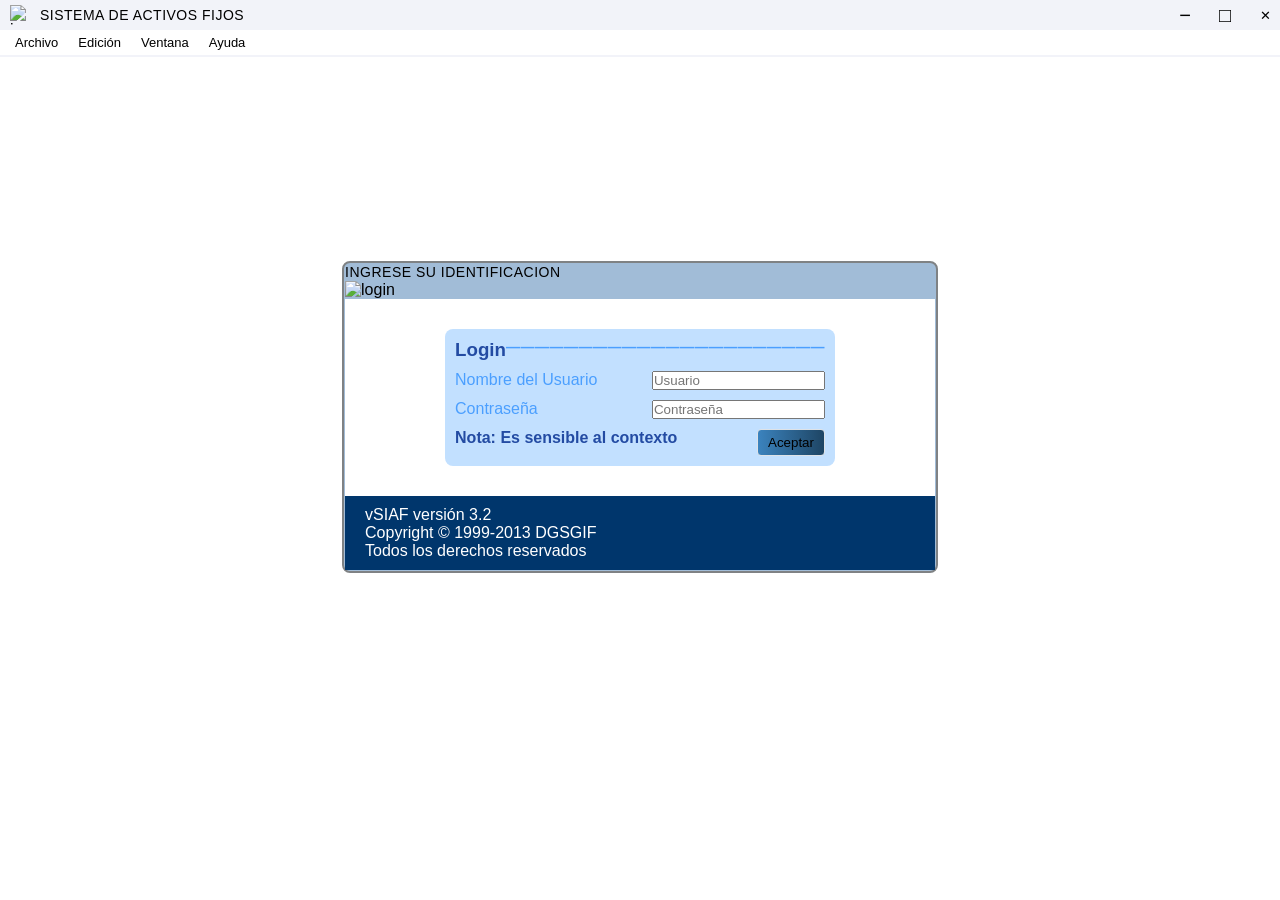
==== pages/gfpictprevue/index.html @ 3a1e7623 "Inicialización: Proyecto completo con endpoints actualizados del nuevo API" ====
<!DOCTYPE html>
<html lang="es">
<head>
    <meta charset="UTF-8">
    <meta name="viewport" content="width=device-width, initial-scale=1.0">
    <title>VS.I.A.F-GFPICTPREVUE</title>
    <link rel="stylesheet" href="../../css/styles_main/header.css">
    <link rel="stylesheet" href="../../css/styles_main/gfpictprevue.css">
</head>
<body>
    <header>
        <div class="header-container">
            <div class="header-left">
                <img src="../../assets/img/icono.png" alt="icono">
                <h1>SISTEMA DE ACTIVOS FIJOS-GFPICTPREVUE</h1>
            </div>

            <div class="header-right">
                <button id="minimize">−</button>
                <button id="maximize">□</button>
                <button id="close">✕</button>
            </div>
        </div>

        <nav class="menu-bar">
            <details class="menu-item">
                <summary>Archivo</summary>
                <div class="dropdown-fox">
                    <div class="opcion deshabilitada">
                        <span>Cerrar</span>
                        <span class="atajo">Ctrl+F4</span>
                    </div>
                    <hr>
                    <div class="opcion deshabilitada">
                        <span>Guardar</span>
                        <span class="atajo">Ctrl+S</span>
                    </div>
                    <div class="opcion deshabilitada">
                        <span>Guardar como...</span>
                    </div>
                    <div class="opcion deshabilitada">
                        <span>Guardar como HTML...</span>
                    </div>
                    <div class="opcion deshabilitada">
                        <span>Revertir</span>
                    </div>
                    <div class="opcion deshabilitada">
                        <span>Configurar página...</span>
                    </div>
                    <div class="opcion deshabilitada">
                        <span>Vista preliminar</span>
                    </div>
                    <div class="opcion deshabilitada">
                        <span>Imprimir...</span>
                        <span class="atajo">Ctrl+P</span>
                    </div>
                    <div class="opcion deshabilitada">
                        <span>Enviar...</span>
                    </div>
                </div>
            </details>

            <details class="menu-item">
                <summary>Edición</summary>
                <div class="dropdown-fox">
                    <div class="opcion deshabilitada">
                        <span>Deshacer</span>
                        <span class="atajo">Ctrl+Z</span>
                    </div>
                    <div class="opcion deshabilitada">
                        <span>Rehacer</span>
                        <span class="atajo">Ctrl+R</span>
                    </div>
                    <div class="opcion deshabilitada">
                        <span>Cortar</span>
                        <span class="atajo">Ctrl+X</span>
                    </div>
                    <div class="opcion deshabilitada">
                        <span>Copiar</span>
                        <span class="atajo">Ctrl+C</span>
                    </div>
                    <div class="opcion">
                        <span>Pegar</span>
                        <span class="atajo">Ctrl+V</span>
                    </div>
                    <div class="opcion deshabilitada">
                        <span>Pegar especial...</span>
                    </div>
                    <div class="opcion deshabilitada">
                        <span>Borrar</span>
                    </div>
                    <div class="opcion">
                        <span>Seleccionar todo</span>
                        <span class="atajo">Ctrl+A</span>
                    </div>
                    <div class="opcion deshabilitada">
                        <span>Buscar</span>
                        <span class="atajo">Ctrl+F</span>
                    </div>
                    <div class="opcion deshabilitada">
                        <span>Reemplazar</span>
                        <span class="atajo">Ctrl+L</span>
                    </div>
                    <div class="opcion deshabilitada">
                        <span>Insertar objeto...</span>
                    </div>
                    <div class="opcion deshabilitada">
                        <span>Objeto...</span>
                    </div>
                    <div class="opcion deshabilitada">
                        <span>Vínculos...</span>
                    </div>
                    <div class="opcion deshabilitada">
                        <span>Propiedades...</span>
                    </div>
                </div>
            </details>

            <details class="menu-item">
                <summary>Ventana</summary>
                <div class="dropdown-fox">
                    <div class="opcion">
                        <span>Cascada</span>
                    </div>
                    <div class="opcion">
                        <span>Organizar todo</span>
                    </div>
                    <div class="opcion">
                        <span>Ocultar</span>
                    </div>
                    <div class="opcion deshabilitada">
                        <span>Borrar</span>
                    </div>
                    <div class="opcion">
                        <span>Recorrer</span>
                        <span class="atajo">Ctrl+F1</span>
                    </div>
                    <hr>
                    <div class="opcion">
                        <span>1 SISTEMA DE ACTIVOS FIJOS</span>
                    </div>
                    <div class="opcion">
                        <span>2 NGRESE SU IDENTIFICACION</span>
                    </div>
                </div>
            </details>

            <details class="menu-item">
                <summary>Ayuda</summary>
                <div class="dropdown-fox">
                    <div class="opcion deshabilitada">
                        <span>Ayuda de Microsoft Visual FoxPro</span>
                        <span class="atajo">F1</span>
                    </div>
                    <div class="opcion deshabilitada">
                        <span>Busqueda en MSDN</span>
                    </div>
                    <hr>
                    <div class="opcion deshabilitada">
                        <span>Soporte técnico</span>
                    </div>
                    <div class="opcion deshabilitada">
                        <span>Visual FoxPro en el Web</span>
                    </div>
                    <hr>
                    <div class="opcion deshabilitada">
                        <span>Acerca de Microsoft Visual FoxPro</span>
                    </div>
                </div>
            </details>   
        </nav>
    </header>
    <hr style="border: none; height: 2px; background-color: #f2f3f9;">
    <main>
         <div class="container">
            <div class="min-economia">
                <img src="../../assets/img/gfpictprevue.png" alt="Ministerio de Economía">
                <h3>SISTEMA DE INFORMACIÓN DE ACTIVOS FIJOS</h3>
                <div class="subtitle">
                    <p><strong>Desarrollado </strong></p>
                    <div class="info">
                        <p>Direccion General de Sistemas (DGSGIF)</p>
                        <p>Unidad de Administracion y Seguridad de Sistemas</p>
                    </div>
                </div>
                <div class="subtitle">
                    <p><strong>Revisado </strong></p>
                    <p style="color: #ffffff;">pii</p>
                    <div class="info">
                        <p>Direccion General de Contabilidad Fiscal</p>
                        <p>Unidad de Contabilidad y Cuentas Fiscales</p>
                    </div>
                </div>
                <div class="footer-info">
                    <p><strong>vSIAF vercion 3.2</strong></p>
                    <p><strong>Copyright © 1999-2012 DG SGIF</strong></p>
                    <p><strong>Todo derecho Reservado</strong></p>
                </div>
            </div>
         </div>
    </main>
    <footer>
        <div class="footer-content">
            <div class="rol" style="display: flex; align-items: center;">
                <p>👨‍💼</p>
                <p id="role"></p>
            </div>
            <div class="road" style="display: flex; align-items: center;">
                <p>📅</p>
                <p id="road"></p>
            </div>
            <div class="connect">
                <p>🔄</p>
                <p id="connect"></p>
            </div>
        </div>
    </footer>

    <script src="../../js/config.js"></script>
    <script>
        const user = getDataUser();
        document.getElementById('role').textContent = user.rol;
        document.getElementById('road').textContent = getRoad();

        document.addEventListener('DOMContentLoaded', () => {
            // 5000 milisegundos = 5 segundos
            const tiempoEspera = 5000; 

            console.log("Iniciando carga del sistema... Espere 5 segundos.");

            setTimeout(() => {
                navegarA("../../" + road.GFPICTPREVUEtoLeading);
            }, tiempoEspera);
        });
    </script>
</body>
</html>
---- css/styles_main/header.css ----
* {
    margin: 0;
    padding: 0;
    box-sizing: border-box;
}

header {
    align-items: center;
    background-color: #f2f3f9;
}

.header-container {
    display: flex;
    justify-content: space-between;
}

header h1 {
    font-size: 14px;
    font-weight: 300;
    letter-spacing: 0.5px;
    line-height: 1.2;
}

.header-left {
    display: flex;
    align-items: center;
    gap: 10px;
    font-family: 'Arial', 'Helvetica', sans-serif;
    height: 30px;
    padding: 10px;
}

.header-left img {
    width: 20px;
    height: 20px;
}

.header-right {
    display: flex;
    gap: 10px;
}

#minimize, #maximize {
    font-size: 20px;
}

#minimize, #maximize, #close {
    width: 30px;
    height: 30px;
    background-color: #f2f3f9;
    border: none;
    cursor: pointer;
}

.menu-bar {
    display: flex;
    background-color: #ffffff;
    border-bottom: px solid #f2f3f9;
    padding: 1px 5px;
    position: relative;
}

.menu-item {
    position: relative;
}

.menu-item summary {
    list-style: none;
    background-color: transparent;
    border: none;
    cursor: default;
    padding: 4px 10px;
    font-size: 13px;
    font-family: 'Tahoma', 'Arial', sans-serif;
    color: #000;
    outline: none;
    user-select: none;
}

.menu-item summary::-webkit-details-marker {
    display: none;
}

.menu-item summary:hover,
.menu-item[open] summary {
    background-color: #e5e5e59d;
    color: #000000;
}

.dropdown-fox {
    position: absolute;
    top: 100%;
    left: 0;
    background-color: #f0f0f0;
    min-width: 220px;
    z-index: 1000;
    padding: 2px;

    border-top: 1px solid #ffffff;
    border-left: 1px solid #ffffff;
    border-right: 2px solid #808080;
    border-bottom: 2px solid #808080;
    
    box-shadow: 4px 4px 0px rgba(0, 0, 0, 0.2);
}

.opcion {
    display: flex;
    justify-content: space-between;
    align-items: center;
    padding: 4px 15px 4px 25px;
    color: #000;
    font-size: 12px;
    cursor: default;
}

.opcion:hover {
    background-color: #057cfc;
    color: #ffffff;
}

.atajo {
    margin-left: 30px;
    font-weight: normal;
    color: inherit;
}

.deshabilitada {
    color: #808080;
}

.deshabilitada:hover {
    background-color: #057cfc;
    color: #808080;
}

footer {
    background-color: #f0f0f0;
    position: fixed;
    display: flex;
    justify-content: end;
    right: 0;
    bottom: 0;
    width: 100%;
    border: 2px solid #808080;
} 

.footer-content {
    display: flex;
}

.rol, .road, .connect {
    border-left: 2px solid #808080;
    padding: 5px;
}
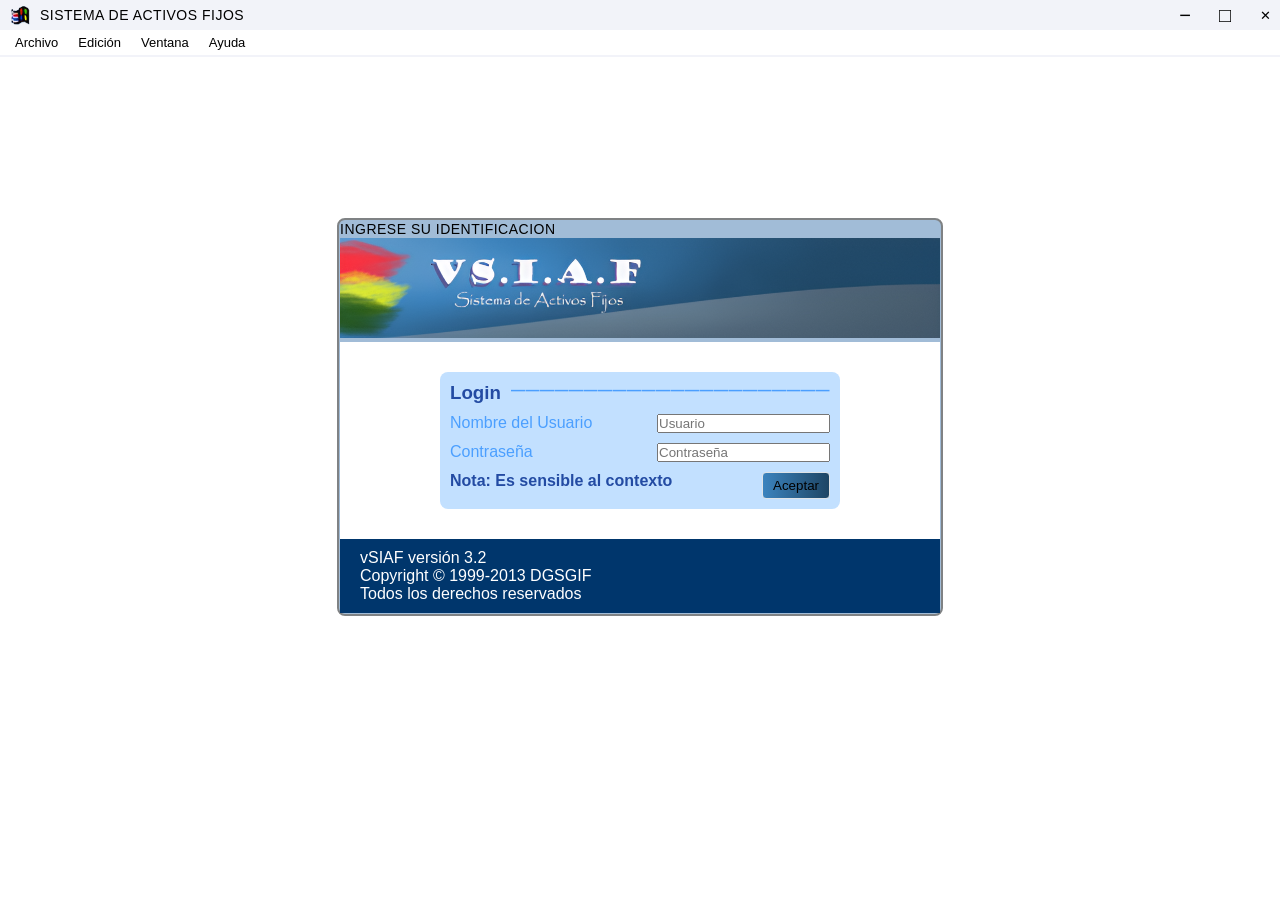
==== commit abd930a8: "Add files via upload" ====
--- a/pages/gfpictprevue/index.html
+++ b/pages/gfpictprevue/index.html
@@ -1,237 +1,237 @@
-<!DOCTYPE html>
-<html lang="es">
-<head>
-    <meta charset="UTF-8">
-    <meta name="viewport" content="width=device-width, initial-scale=1.0">
-    <title>VS.I.A.F-GFPICTPREVUE</title>
-    <link rel="stylesheet" href="../../css/styles_main/header.css">
-    <link rel="stylesheet" href="../../css/styles_main/gfpictprevue.css">
-</head>
-<body>
-    <header>
-        <div class="header-container">
-            <div class="header-left">
-                <img src="../../assets/img/icono.png" alt="icono">
-                <h1>SISTEMA DE ACTIVOS FIJOS-GFPICTPREVUE</h1>
-            </div>
-
-            <div class="header-right">
-                <button id="minimize">−</button>
-                <button id="maximize">□</button>
-                <button id="close">✕</button>
-            </div>
-        </div>
-
-        <nav class="menu-bar">
-            <details class="menu-item">
-                <summary>Archivo</summary>
-                <div class="dropdown-fox">
-                    <div class="opcion deshabilitada">
-                        <span>Cerrar</span>
-                        <span class="atajo">Ctrl+F4</span>
-                    </div>
-                    <hr>
-                    <div class="opcion deshabilitada">
-                        <span>Guardar</span>
-                        <span class="atajo">Ctrl+S</span>
-                    </div>
-                    <div class="opcion deshabilitada">
-                        <span>Guardar como...</span>
-                    </div>
-                    <div class="opcion deshabilitada">
-                        <span>Guardar como HTML...</span>
-                    </div>
-                    <div class="opcion deshabilitada">
-                        <span>Revertir</span>
-                    </div>
-                    <div class="opcion deshabilitada">
-                        <span>Configurar página...</span>
-                    </div>
-                    <div class="opcion deshabilitada">
-                        <span>Vista preliminar</span>
-                    </div>
-                    <div class="opcion deshabilitada">
-                        <span>Imprimir...</span>
-                        <span class="atajo">Ctrl+P</span>
-                    </div>
-                    <div class="opcion deshabilitada">
-                        <span>Enviar...</span>
-                    </div>
-                </div>
-            </details>
-
-            <details class="menu-item">
-                <summary>Edición</summary>
-                <div class="dropdown-fox">
-                    <div class="opcion deshabilitada">
-                        <span>Deshacer</span>
-                        <span class="atajo">Ctrl+Z</span>
-                    </div>
-                    <div class="opcion deshabilitada">
-                        <span>Rehacer</span>
-                        <span class="atajo">Ctrl+R</span>
-                    </div>
-                    <div class="opcion deshabilitada">
-                        <span>Cortar</span>
-                        <span class="atajo">Ctrl+X</span>
-                    </div>
-                    <div class="opcion deshabilitada">
-                        <span>Copiar</span>
-                        <span class="atajo">Ctrl+C</span>
-                    </div>
-                    <div class="opcion">
-                        <span>Pegar</span>
-                        <span class="atajo">Ctrl+V</span>
-                    </div>
-                    <div class="opcion deshabilitada">
-                        <span>Pegar especial...</span>
-                    </div>
-                    <div class="opcion deshabilitada">
-                        <span>Borrar</span>
-                    </div>
-                    <div class="opcion">
-                        <span>Seleccionar todo</span>
-                        <span class="atajo">Ctrl+A</span>
-                    </div>
-                    <div class="opcion deshabilitada">
-                        <span>Buscar</span>
-                        <span class="atajo">Ctrl+F</span>
-                    </div>
-                    <div class="opcion deshabilitada">
-                        <span>Reemplazar</span>
-                        <span class="atajo">Ctrl+L</span>
-                    </div>
-                    <div class="opcion deshabilitada">
-                        <span>Insertar objeto...</span>
-                    </div>
-                    <div class="opcion deshabilitada">
-                        <span>Objeto...</span>
-                    </div>
-                    <div class="opcion deshabilitada">
-                        <span>Vínculos...</span>
-                    </div>
-                    <div class="opcion deshabilitada">
-                        <span>Propiedades...</span>
-                    </div>
-                </div>
-            </details>
-
-            <details class="menu-item">
-                <summary>Ventana</summary>
-                <div class="dropdown-fox">
-                    <div class="opcion">
-                        <span>Cascada</span>
-                    </div>
-                    <div class="opcion">
-                        <span>Organizar todo</span>
-                    </div>
-                    <div class="opcion">
-                        <span>Ocultar</span>
-                    </div>
-                    <div class="opcion deshabilitada">
-                        <span>Borrar</span>
-                    </div>
-                    <div class="opcion">
-                        <span>Recorrer</span>
-                        <span class="atajo">Ctrl+F1</span>
-                    </div>
-                    <hr>
-                    <div class="opcion">
-                        <span>1 SISTEMA DE ACTIVOS FIJOS</span>
-                    </div>
-                    <div class="opcion">
-                        <span>2 NGRESE SU IDENTIFICACION</span>
-                    </div>
-                </div>
-            </details>
-
-            <details class="menu-item">
-                <summary>Ayuda</summary>
-                <div class="dropdown-fox">
-                    <div class="opcion deshabilitada">
-                        <span>Ayuda de Microsoft Visual FoxPro</span>
-                        <span class="atajo">F1</span>
-                    </div>
-                    <div class="opcion deshabilitada">
-                        <span>Busqueda en MSDN</span>
-                    </div>
-                    <hr>
-                    <div class="opcion deshabilitada">
-                        <span>Soporte técnico</span>
-                    </div>
-                    <div class="opcion deshabilitada">
-                        <span>Visual FoxPro en el Web</span>
-                    </div>
-                    <hr>
-                    <div class="opcion deshabilitada">
-                        <span>Acerca de Microsoft Visual FoxPro</span>
-                    </div>
-                </div>
-            </details>   
-        </nav>
-    </header>
-    <hr style="border: none; height: 2px; background-color: #f2f3f9;">
-    <main>
-         <div class="container">
-            <div class="min-economia">
-                <img src="../../assets/img/gfpictprevue.png" alt="Ministerio de Economía">
-                <h3>SISTEMA DE INFORMACIÓN DE ACTIVOS FIJOS</h3>
-                <div class="subtitle">
-                    <p><strong>Desarrollado </strong></p>
-                    <div class="info">
-                        <p>Direccion General de Sistemas (DGSGIF)</p>
-                        <p>Unidad de Administracion y Seguridad de Sistemas</p>
-                    </div>
-                </div>
-                <div class="subtitle">
-                    <p><strong>Revisado </strong></p>
-                    <p style="color: #ffffff;">pii</p>
-                    <div class="info">
-                        <p>Direccion General de Contabilidad Fiscal</p>
-                        <p>Unidad de Contabilidad y Cuentas Fiscales</p>
-                    </div>
-                </div>
-                <div class="footer-info">
-                    <p><strong>vSIAF vercion 3.2</strong></p>
-                    <p><strong>Copyright © 1999-2012 DG SGIF</strong></p>
-                    <p><strong>Todo derecho Reservado</strong></p>
-                </div>
-            </div>
-         </div>
-    </main>
-    <footer>
-        <div class="footer-content">
-            <div class="rol" style="display: flex; align-items: center;">
-                <p>👨‍💼</p>
-                <p id="role"></p>
-            </div>
-            <div class="road" style="display: flex; align-items: center;">
-                <p>📅</p>
-                <p id="road"></p>
-            </div>
-            <div class="connect">
-                <p>🔄</p>
-                <p id="connect"></p>
-            </div>
-        </div>
-    </footer>
-
-    <script src="../../js/config.js"></script>
-    <script>
-        const user = getDataUser();
-        document.getElementById('role').textContent = user.rol;
-        document.getElementById('road').textContent = getRoad();
-
-        document.addEventListener('DOMContentLoaded', () => {
-            // 5000 milisegundos = 5 segundos
-            const tiempoEspera = 5000; 
-
-            console.log("Iniciando carga del sistema... Espere 5 segundos.");
-
-            setTimeout(() => {
-                navegarA("../../" + road.GFPICTPREVUEtoLeading);
-            }, tiempoEspera);
-        });
-    </script>
-</body>
-</html>
+<!DOCTYPE html>
+<html lang="es">
+<head>
+    <meta charset="UTF-8">
+    <meta name="viewport" content="width=device-width, initial-scale=1.0">
+    <title>VS.I.A.F-GFPICTPREVUE</title>
+    <link rel="stylesheet" href="../../css/styles_main/header.css">
+    <link rel="stylesheet" href="../../css/styles_main/gfpictprevue.css">
+</head>
+<body>
+    <header>
+        <div class="header-container">
+            <div class="header-left">
+                <img src="../../assets/img/icono.png" alt="icono">
+                <h1>SISTEMA DE ACTIVOS FIJOS-GFPICTPREVUE</h1>
+            </div>
+
+            <div class="header-right">
+                <button id="minimize">−</button>
+                <button id="maximize">□</button>
+                <button id="close">✕</button>
+            </div>
+        </div>
+
+        <nav class="menu-bar">
+            <details class="menu-item">
+                <summary>Archivo</summary>
+                <div class="dropdown-fox">
+                    <div class="opcion deshabilitada">
+                        <span>Cerrar</span>
+                        <span class="atajo">Ctrl+F4</span>
+                    </div>
+                    <hr>
+                    <div class="opcion deshabilitada">
+                        <span>Guardar</span>
+                        <span class="atajo">Ctrl+S</span>
+                    </div>
+                    <div class="opcion deshabilitada">
+                        <span>Guardar como...</span>
+                    </div>
+                    <div class="opcion deshabilitada">
+                        <span>Guardar como HTML...</span>
+                    </div>
+                    <div class="opcion deshabilitada">
+                        <span>Revertir</span>
+                    </div>
+                    <div class="opcion deshabilitada">
+                        <span>Configurar página...</span>
+                    </div>
+                    <div class="opcion deshabilitada">
+                        <span>Vista preliminar</span>
+                    </div>
+                    <div class="opcion deshabilitada">
+                        <span>Imprimir...</span>
+                        <span class="atajo">Ctrl+P</span>
+                    </div>
+                    <div class="opcion deshabilitada">
+                        <span>Enviar...</span>
+                    </div>
+                </div>
+            </details>
+
+            <details class="menu-item">
+                <summary>Edición</summary>
+                <div class="dropdown-fox">
+                    <div class="opcion deshabilitada">
+                        <span>Deshacer</span>
+                        <span class="atajo">Ctrl+Z</span>
+                    </div>
+                    <div class="opcion deshabilitada">
+                        <span>Rehacer</span>
+                        <span class="atajo">Ctrl+R</span>
+                    </div>
+                    <div class="opcion deshabilitada">
+                        <span>Cortar</span>
+                        <span class="atajo">Ctrl+X</span>
+                    </div>
+                    <div class="opcion deshabilitada">
+                        <span>Copiar</span>
+                        <span class="atajo">Ctrl+C</span>
+                    </div>
+                    <div class="opcion">
+                        <span>Pegar</span>
+                        <span class="atajo">Ctrl+V</span>
+                    </div>
+                    <div class="opcion deshabilitada">
+                        <span>Pegar especial...</span>
+                    </div>
+                    <div class="opcion deshabilitada">
+                        <span>Borrar</span>
+                    </div>
+                    <div class="opcion">
+                        <span>Seleccionar todo</span>
+                        <span class="atajo">Ctrl+A</span>
+                    </div>
+                    <div class="opcion deshabilitada">
+                        <span>Buscar</span>
+                        <span class="atajo">Ctrl+F</span>
+                    </div>
+                    <div class="opcion deshabilitada">
+                        <span>Reemplazar</span>
+                        <span class="atajo">Ctrl+L</span>
+                    </div>
+                    <div class="opcion deshabilitada">
+                        <span>Insertar objeto...</span>
+                    </div>
+                    <div class="opcion deshabilitada">
+                        <span>Objeto...</span>
+                    </div>
+                    <div class="opcion deshabilitada">
+                        <span>Vínculos...</span>
+                    </div>
+                    <div class="opcion deshabilitada">
+                        <span>Propiedades...</span>
+                    </div>
+                </div>
+            </details>
+
+            <details class="menu-item">
+                <summary>Ventana</summary>
+                <div class="dropdown-fox">
+                    <div class="opcion">
+                        <span>Cascada</span>
+                    </div>
+                    <div class="opcion">
+                        <span>Organizar todo</span>
+                    </div>
+                    <div class="opcion">
+                        <span>Ocultar</span>
+                    </div>
+                    <div class="opcion deshabilitada">
+                        <span>Borrar</span>
+                    </div>
+                    <div class="opcion">
+                        <span>Recorrer</span>
+                        <span class="atajo">Ctrl+F1</span>
+                    </div>
+                    <hr>
+                    <div class="opcion">
+                        <span>1 SISTEMA DE ACTIVOS FIJOS</span>
+                    </div>
+                    <div class="opcion">
+                        <span>2 NGRESE SU IDENTIFICACION</span>
+                    </div>
+                </div>
+            </details>
+
+            <details class="menu-item">
+                <summary>Ayuda</summary>
+                <div class="dropdown-fox">
+                    <div class="opcion deshabilitada">
+                        <span>Ayuda de Microsoft Visual FoxPro</span>
+                        <span class="atajo">F1</span>
+                    </div>
+                    <div class="opcion deshabilitada">
+                        <span>Busqueda en MSDN</span>
+                    </div>
+                    <hr>
+                    <div class="opcion deshabilitada">
+                        <span>Soporte técnico</span>
+                    </div>
+                    <div class="opcion deshabilitada">
+                        <span>Visual FoxPro en el Web</span>
+                    </div>
+                    <hr>
+                    <div class="opcion deshabilitada">
+                        <span>Acerca de Microsoft Visual FoxPro</span>
+                    </div>
+                </div>
+            </details>   
+        </nav>
+    </header>
+    <hr style="border: none; height: 2px; background-color: #f2f3f9;">
+    <main>
+         <div class="container">
+            <div class="min-economia">
+                <img src="../../assets/img/gfpictprevue.png" alt="Ministerio de Economía">
+                <h3>SISTEMA DE INFORMACIÓN DE ACTIVOS FIJOS</h3>
+                <div class="subtitle">
+                    <p><strong>Desarrollado </strong></p>
+                    <div class="info">
+                        <p>Direccion General de Sistemas (DGSGIF)</p>
+                        <p>Unidad de Administracion y Seguridad de Sistemas</p>
+                    </div>
+                </div>
+                <div class="subtitle">
+                    <p><strong>Revisado </strong></p>
+                    <p style="color: #ffffff;">pii</p>
+                    <div class="info">
+                        <p>Direccion General de Contabilidad Fiscal</p>
+                        <p>Unidad de Contabilidad y Cuentas Fiscales</p>
+                    </div>
+                </div>
+                <div class="footer-info">
+                    <p><strong>vSIAF vercion 3.2</strong></p>
+                    <p><strong>Copyright © 1999-2012 DG SGIF</strong></p>
+                    <p><strong>Todo derecho Reservado</strong></p>
+                </div>
+            </div>
+         </div>
+    </main>
+    <footer>
+        <div class="footer-content">
+            <div class="rol" style="display: flex; align-items: center;">
+                <p>👨‍💼</p>
+                <p id="role"></p>
+            </div>
+            <div class="road" style="display: flex; align-items: center;">
+                <p>📅</p>
+                <p id="road"></p>
+            </div>
+            <div class="connect">
+                <p>🔄</p>
+                <p id="connect"></p>
+            </div>
+        </div>
+    </footer>
+
+    <script src="../../js/config.js"></script>
+    <script>
+        const user = getDataUser();
+        document.getElementById('role').textContent = user.rol;
+        document.getElementById('road').textContent = getRoad();
+
+        document.addEventListener('DOMContentLoaded', () => {
+            // 5000 milisegundos = 5 segundos
+            const tiempoEspera = 5000; 
+
+            console.log("Iniciando carga del sistema... Espere 5 segundos.");
+
+            setTimeout(() => {
+                navegarA("../../" + road.GFPICTPREVUEtoLeading);
+            }, tiempoEspera);
+        });
+    </script>
+</body>
+</html>
--- a/css/styles_main/header.css
+++ b/css/styles_main/header.css
@@ -1,157 +1,157 @@
-* {
-    margin: 0;
-    padding: 0;
-    box-sizing: border-box;
-}
-
-header {
-    align-items: center;
-    background-color: #f2f3f9;
-}
-
-.header-container {
-    display: flex;
-    justify-content: space-between;
-}
-
-header h1 {
-    font-size: 14px;
-    font-weight: 300;
-    letter-spacing: 0.5px;
-    line-height: 1.2;
-}
-
-.header-left {
-    display: flex;
-    align-items: center;
-    gap: 10px;
-    font-family: 'Arial', 'Helvetica', sans-serif;
-    height: 30px;
-    padding: 10px;
-}
-
-.header-left img {
-    width: 20px;
-    height: 20px;
-}
-
-.header-right {
-    display: flex;
-    gap: 10px;
-}
-
-#minimize, #maximize {
-    font-size: 20px;
-}
-
-#minimize, #maximize, #close {
-    width: 30px;
-    height: 30px;
-    background-color: #f2f3f9;
-    border: none;
-    cursor: pointer;
-}
-
-.menu-bar {
-    display: flex;
-    background-color: #ffffff;
-    border-bottom: px solid #f2f3f9;
-    padding: 1px 5px;
-    position: relative;
-}
-
-.menu-item {
-    position: relative;
-}
-
-.menu-item summary {
-    list-style: none;
-    background-color: transparent;
-    border: none;
-    cursor: default;
-    padding: 4px 10px;
-    font-size: 13px;
-    font-family: 'Tahoma', 'Arial', sans-serif;
-    color: #000;
-    outline: none;
-    user-select: none;
-}
-
-.menu-item summary::-webkit-details-marker {
-    display: none;
-}
-
-.menu-item summary:hover,
-.menu-item[open] summary {
-    background-color: #e5e5e59d;
-    color: #000000;
-}
-
-.dropdown-fox {
-    position: absolute;
-    top: 100%;
-    left: 0;
-    background-color: #f0f0f0;
-    min-width: 220px;
-    z-index: 1000;
-    padding: 2px;
-
-    border-top: 1px solid #ffffff;
-    border-left: 1px solid #ffffff;
-    border-right: 2px solid #808080;
-    border-bottom: 2px solid #808080;
-    
-    box-shadow: 4px 4px 0px rgba(0, 0, 0, 0.2);
-}
-
-.opcion {
-    display: flex;
-    justify-content: space-between;
-    align-items: center;
-    padding: 4px 15px 4px 25px;
-    color: #000;
-    font-size: 12px;
-    cursor: default;
-}
-
-.opcion:hover {
-    background-color: #057cfc;
-    color: #ffffff;
-}
-
-.atajo {
-    margin-left: 30px;
-    font-weight: normal;
-    color: inherit;
-}
-
-.deshabilitada {
-    color: #808080;
-}
-
-.deshabilitada:hover {
-    background-color: #057cfc;
-    color: #808080;
-}
-
-footer {
-    background-color: #f0f0f0;
-    position: fixed;
-    display: flex;
-    justify-content: end;
-    right: 0;
-    bottom: 0;
-    width: 100%;
-    border: 2px solid #808080;
-} 
-
-.footer-content {
-    display: flex;
-}
-
-.rol, .road, .connect {
-    border-left: 2px solid #808080;
-    padding: 5px;
-}
-
-
+* {
+    margin: 0;
+    padding: 0;
+    box-sizing: border-box;
+}
+
+header {
+    align-items: center;
+    background-color: #f2f3f9;
+}
+
+.header-container {
+    display: flex;
+    justify-content: space-between;
+}
+
+header h1 {
+    font-size: 14px;
+    font-weight: 300;
+    letter-spacing: 0.5px;
+    line-height: 1.2;
+}
+
+.header-left {
+    display: flex;
+    align-items: center;
+    gap: 10px;
+    font-family: 'Arial', 'Helvetica', sans-serif;
+    height: 30px;
+    padding: 10px;
+}
+
+.header-left img {
+    width: 20px;
+    height: 20px;
+}
+
+.header-right {
+    display: flex;
+    gap: 10px;
+}
+
+#minimize, #maximize {
+    font-size: 20px;
+}
+
+#minimize, #maximize, #close {
+    width: 30px;
+    height: 30px;
+    background-color: #f2f3f9;
+    border: none;
+    cursor: pointer;
+}
+
+.menu-bar {
+    display: flex;
+    background-color: #ffffff;
+    border-bottom: px solid #f2f3f9;
+    padding: 1px 5px;
+    position: relative;
+}
+
+.menu-item {
+    position: relative;
+}
+
+.menu-item summary {
+    list-style: none;
+    background-color: transparent;
+    border: none;
+    cursor: default;
+    padding: 4px 10px;
+    font-size: 13px;
+    font-family: 'Tahoma', 'Arial', sans-serif;
+    color: #000;
+    outline: none;
+    user-select: none;
+}
+
+.menu-item summary::-webkit-details-marker {
+    display: none;
+}
+
+.menu-item summary:hover,
+.menu-item[open] summary {
+    background-color: #e5e5e59d;
+    color: #000000;
+}
+
+.dropdown-fox {
+    position: absolute;
+    top: 100%;
+    left: 0;
+    background-color: #f0f0f0;
+    min-width: 220px;
+    z-index: 1000;
+    padding: 2px;
+
+    border-top: 1px solid #ffffff;
+    border-left: 1px solid #ffffff;
+    border-right: 2px solid #808080;
+    border-bottom: 2px solid #808080;
+    
+    box-shadow: 4px 4px 0px rgba(0, 0, 0, 0.2);
+}
+
+.opcion {
+    display: flex;
+    justify-content: space-between;
+    align-items: center;
+    padding: 4px 15px 4px 25px;
+    color: #000;
+    font-size: 12px;
+    cursor: default;
+}
+
+.opcion:hover {
+    background-color: #057cfc;
+    color: #ffffff;
+}
+
+.atajo {
+    margin-left: 30px;
+    font-weight: normal;
+    color: inherit;
+}
+
+.deshabilitada {
+    color: #808080;
+}
+
+.deshabilitada:hover {
+    background-color: #057cfc;
+    color: #808080;
+}
+
+footer {
+    background-color: #f0f0f0;
+    position: fixed;
+    display: flex;
+    justify-content: end;
+    right: 0;
+    bottom: 0;
+    width: 100%;
+    border: 2px solid #808080;
+} 
+
+.footer-content {
+    display: flex;
+}
+
+.rol, .road, .connect {
+    border-left: 2px solid #808080;
+    padding: 5px;
+}
+
+
--- a/css/styles_main/gfpictprevue.css
+++ b/css/styles_main/gfpictprevue.css
@@ -0,0 +1,38 @@
+main {
+    display: flex;
+    justify-content: center;
+    align-items: center;
+    height: 80vh;
+}
+
+.container {
+    background-color: #ddeeff;
+    border: 3px solid #98999a;
+    padding: 20px;
+    font-family: 'Arial', 'Helvetica', sans-serif;
+}
+
+.min-economia {
+    background-color: #ffffff;
+    border: 3px solid #5591c9;
+    padding: 5px;
+    color: #346498
+}
+.min-economia h3 {
+    text-align: center;
+    margin-bottom: 10px;
+    font-size: 16px;
+}
+
+.min-economia img {
+    display: block;
+    margin: 0 auto;
+    width: 200px;
+    height: 200px;
+}
+
+.subtitle {
+    display: flex;
+    gap: 10px;
+    margin-bottom: 10px;
+}
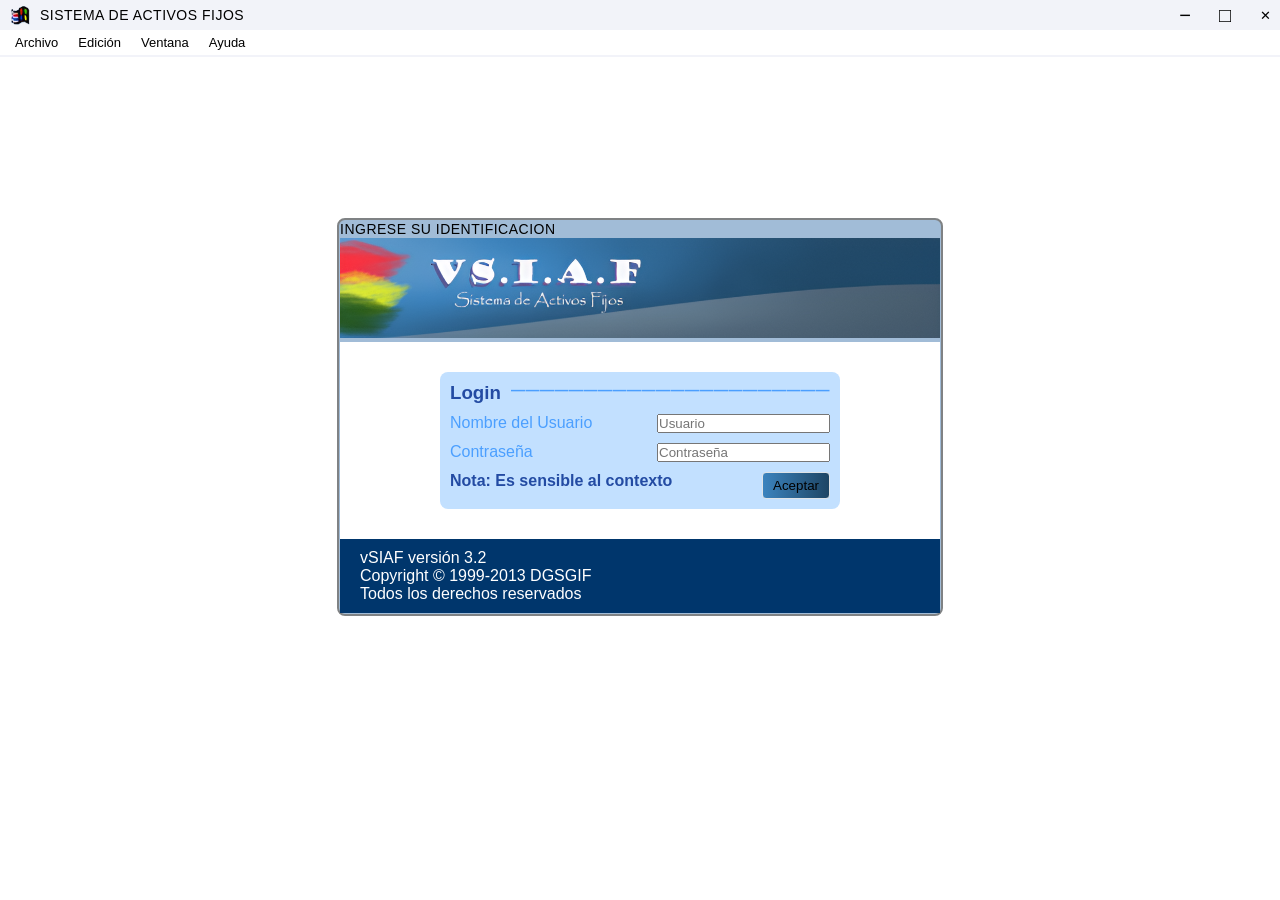
==== commit 398db900: "ziz" ====
--- a/pages/gfpictprevue/index.html
+++ b/pages/gfpictprevue/index.html
@@ -1,237 +1,237 @@
-<!DOCTYPE html>
-<html lang="es">
-<head>
-    <meta charset="UTF-8">
-    <meta name="viewport" content="width=device-width, initial-scale=1.0">
-    <title>VS.I.A.F-GFPICTPREVUE</title>
-    <link rel="stylesheet" href="../../css/styles_main/header.css">
-    <link rel="stylesheet" href="../../css/styles_main/gfpictprevue.css">
-</head>
-<body>
-    <header>
-        <div class="header-container">
-            <div class="header-left">
-                <img src="../../assets/img/icono.png" alt="icono">
-                <h1>SISTEMA DE ACTIVOS FIJOS-GFPICTPREVUE</h1>
-            </div>
-
-            <div class="header-right">
-                <button id="minimize">−</button>
-                <button id="maximize">□</button>
-                <button id="close">✕</button>
-            </div>
-        </div>
-
-        <nav class="menu-bar">
-            <details class="menu-item">
-                <summary>Archivo</summary>
-                <div class="dropdown-fox">
-                    <div class="opcion deshabilitada">
-                        <span>Cerrar</span>
-                        <span class="atajo">Ctrl+F4</span>
-                    </div>
-                    <hr>
-                    <div class="opcion deshabilitada">
-                        <span>Guardar</span>
-                        <span class="atajo">Ctrl+S</span>
-                    </div>
-                    <div class="opcion deshabilitada">
-                        <span>Guardar como...</span>
-                    </div>
-                    <div class="opcion deshabilitada">
-                        <span>Guardar como HTML...</span>
-                    </div>
-                    <div class="opcion deshabilitada">
-                        <span>Revertir</span>
-                    </div>
-                    <div class="opcion deshabilitada">
-                        <span>Configurar página...</span>
-                    </div>
-                    <div class="opcion deshabilitada">
-                        <span>Vista preliminar</span>
-                    </div>
-                    <div class="opcion deshabilitada">
-                        <span>Imprimir...</span>
-                        <span class="atajo">Ctrl+P</span>
-                    </div>
-                    <div class="opcion deshabilitada">
-                        <span>Enviar...</span>
-                    </div>
-                </div>
-            </details>
-
-            <details class="menu-item">
-                <summary>Edición</summary>
-                <div class="dropdown-fox">
-                    <div class="opcion deshabilitada">
-                        <span>Deshacer</span>
-                        <span class="atajo">Ctrl+Z</span>
-                    </div>
-                    <div class="opcion deshabilitada">
-                        <span>Rehacer</span>
-                        <span class="atajo">Ctrl+R</span>
-                    </div>
-                    <div class="opcion deshabilitada">
-                        <span>Cortar</span>
-                        <span class="atajo">Ctrl+X</span>
-                    </div>
-                    <div class="opcion deshabilitada">
-                        <span>Copiar</span>
-                        <span class="atajo">Ctrl+C</span>
-                    </div>
-                    <div class="opcion">
-                        <span>Pegar</span>
-                        <span class="atajo">Ctrl+V</span>
-                    </div>
-                    <div class="opcion deshabilitada">
-                        <span>Pegar especial...</span>
-                    </div>
-                    <div class="opcion deshabilitada">
-                        <span>Borrar</span>
-                    </div>
-                    <div class="opcion">
-                        <span>Seleccionar todo</span>
-                        <span class="atajo">Ctrl+A</span>
-                    </div>
-                    <div class="opcion deshabilitada">
-                        <span>Buscar</span>
-                        <span class="atajo">Ctrl+F</span>
-                    </div>
-                    <div class="opcion deshabilitada">
-                        <span>Reemplazar</span>
-                        <span class="atajo">Ctrl+L</span>
-                    </div>
-                    <div class="opcion deshabilitada">
-                        <span>Insertar objeto...</span>
-                    </div>
-                    <div class="opcion deshabilitada">
-                        <span>Objeto...</span>
-                    </div>
-                    <div class="opcion deshabilitada">
-                        <span>Vínculos...</span>
-                    </div>
-                    <div class="opcion deshabilitada">
-                        <span>Propiedades...</span>
-                    </div>
-                </div>
-            </details>
-
-            <details class="menu-item">
-                <summary>Ventana</summary>
-                <div class="dropdown-fox">
-                    <div class="opcion">
-                        <span>Cascada</span>
-                    </div>
-                    <div class="opcion">
-                        <span>Organizar todo</span>
-                    </div>
-                    <div class="opcion">
-                        <span>Ocultar</span>
-                    </div>
-                    <div class="opcion deshabilitada">
-                        <span>Borrar</span>
-                    </div>
-                    <div class="opcion">
-                        <span>Recorrer</span>
-                        <span class="atajo">Ctrl+F1</span>
-                    </div>
-                    <hr>
-                    <div class="opcion">
-                        <span>1 SISTEMA DE ACTIVOS FIJOS</span>
-                    </div>
-                    <div class="opcion">
-                        <span>2 NGRESE SU IDENTIFICACION</span>
-                    </div>
-                </div>
-            </details>
-
-            <details class="menu-item">
-                <summary>Ayuda</summary>
-                <div class="dropdown-fox">
-                    <div class="opcion deshabilitada">
-                        <span>Ayuda de Microsoft Visual FoxPro</span>
-                        <span class="atajo">F1</span>
-                    </div>
-                    <div class="opcion deshabilitada">
-                        <span>Busqueda en MSDN</span>
-                    </div>
-                    <hr>
-                    <div class="opcion deshabilitada">
-                        <span>Soporte técnico</span>
-                    </div>
-                    <div class="opcion deshabilitada">
-                        <span>Visual FoxPro en el Web</span>
-                    </div>
-                    <hr>
-                    <div class="opcion deshabilitada">
-                        <span>Acerca de Microsoft Visual FoxPro</span>
-                    </div>
-                </div>
-            </details>   
-        </nav>
-    </header>
-    <hr style="border: none; height: 2px; background-color: #f2f3f9;">
-    <main>
-         <div class="container">
-            <div class="min-economia">
-                <img src="../../assets/img/gfpictprevue.png" alt="Ministerio de Economía">
-                <h3>SISTEMA DE INFORMACIÓN DE ACTIVOS FIJOS</h3>
-                <div class="subtitle">
-                    <p><strong>Desarrollado </strong></p>
-                    <div class="info">
-                        <p>Direccion General de Sistemas (DGSGIF)</p>
-                        <p>Unidad de Administracion y Seguridad de Sistemas</p>
-                    </div>
-                </div>
-                <div class="subtitle">
-                    <p><strong>Revisado </strong></p>
-                    <p style="color: #ffffff;">pii</p>
-                    <div class="info">
-                        <p>Direccion General de Contabilidad Fiscal</p>
-                        <p>Unidad de Contabilidad y Cuentas Fiscales</p>
-                    </div>
-                </div>
-                <div class="footer-info">
-                    <p><strong>vSIAF vercion 3.2</strong></p>
-                    <p><strong>Copyright © 1999-2012 DG SGIF</strong></p>
-                    <p><strong>Todo derecho Reservado</strong></p>
-                </div>
-            </div>
-         </div>
-    </main>
-    <footer>
-        <div class="footer-content">
-            <div class="rol" style="display: flex; align-items: center;">
-                <p>👨‍💼</p>
-                <p id="role"></p>
-            </div>
-            <div class="road" style="display: flex; align-items: center;">
-                <p>📅</p>
-                <p id="road"></p>
-            </div>
-            <div class="connect">
-                <p>🔄</p>
-                <p id="connect"></p>
-            </div>
-        </div>
-    </footer>
-
-    <script src="../../js/config.js"></script>
-    <script>
-        const user = getDataUser();
-        document.getElementById('role').textContent = user.rol;
-        document.getElementById('road').textContent = getRoad();
-
-        document.addEventListener('DOMContentLoaded', () => {
-            // 5000 milisegundos = 5 segundos
-            const tiempoEspera = 5000; 
-
-            console.log("Iniciando carga del sistema... Espere 5 segundos.");
-
-            setTimeout(() => {
-                navegarA("../../" + road.GFPICTPREVUEtoLeading);
-            }, tiempoEspera);
-        });
-    </script>
-</body>
-</html>
+<!DOCTYPE html>
+<html lang="es">
+<head>
+    <meta charset="UTF-8">
+    <meta name="viewport" content="width=device-width, initial-scale=1.0">
+    <title>VS.I.A.F-GFPICTPREVUE</title>
+    <link rel="stylesheet" href="../../css/styles_main/header.css">
+    <link rel="stylesheet" href="../../css/styles_main/gfpictprevue.css">
+</head>
+<body>
+    <header>
+        <div class="header-container">
+            <div class="header-left">
+                <img src="../../assets/img/icono.png" alt="icono">
+                <h1>SISTEMA DE ACTIVOS FIJOS-GFPICTPREVUE</h1>
+            </div>
+
+            <div class="header-right">
+                <button id="minimize">−</button>
+                <button id="maximize">□</button>
+                <button id="close">✕</button>
+            </div>
+        </div>
+
+        <nav class="menu-bar">
+            <details class="menu-item">
+                <summary>Archivo</summary>
+                <div class="dropdown-fox">
+                    <div class="opcion deshabilitada">
+                        <span>Cerrar</span>
+                        <span class="atajo">Ctrl+F4</span>
+                    </div>
+                    <hr>
+                    <div class="opcion deshabilitada">
+                        <span>Guardar</span>
+                        <span class="atajo">Ctrl+S</span>
+                    </div>
+                    <div class="opcion deshabilitada">
+                        <span>Guardar como...</span>
+                    </div>
+                    <div class="opcion deshabilitada">
+                        <span>Guardar como HTML...</span>
+                    </div>
+                    <div class="opcion deshabilitada">
+                        <span>Revertir</span>
+                    </div>
+                    <div class="opcion deshabilitada">
+                        <span>Configurar página...</span>
+                    </div>
+                    <div class="opcion deshabilitada">
+                        <span>Vista preliminar</span>
+                    </div>
+                    <div class="opcion deshabilitada">
+                        <span>Imprimir...</span>
+                        <span class="atajo">Ctrl+P</span>
+                    </div>
+                    <div class="opcion deshabilitada">
+                        <span>Enviar...</span>
+                    </div>
+                </div>
+            </details>
+
+            <details class="menu-item">
+                <summary>Edición</summary>
+                <div class="dropdown-fox">
+                    <div class="opcion deshabilitada">
+                        <span>Deshacer</span>
+                        <span class="atajo">Ctrl+Z</span>
+                    </div>
+                    <div class="opcion deshabilitada">
+                        <span>Rehacer</span>
+                        <span class="atajo">Ctrl+R</span>
+                    </div>
+                    <div class="opcion deshabilitada">
+                        <span>Cortar</span>
+                        <span class="atajo">Ctrl+X</span>
+                    </div>
+                    <div class="opcion deshabilitada">
+                        <span>Copiar</span>
+                        <span class="atajo">Ctrl+C</span>
+                    </div>
+                    <div class="opcion">
+                        <span>Pegar</span>
+                        <span class="atajo">Ctrl+V</span>
+                    </div>
+                    <div class="opcion deshabilitada">
+                        <span>Pegar especial...</span>
+                    </div>
+                    <div class="opcion deshabilitada">
+                        <span>Borrar</span>
+                    </div>
+                    <div class="opcion">
+                        <span>Seleccionar todo</span>
+                        <span class="atajo">Ctrl+A</span>
+                    </div>
+                    <div class="opcion deshabilitada">
+                        <span>Buscar</span>
+                        <span class="atajo">Ctrl+F</span>
+                    </div>
+                    <div class="opcion deshabilitada">
+                        <span>Reemplazar</span>
+                        <span class="atajo">Ctrl+L</span>
+                    </div>
+                    <div class="opcion deshabilitada">
+                        <span>Insertar objeto...</span>
+                    </div>
+                    <div class="opcion deshabilitada">
+                        <span>Objeto...</span>
+                    </div>
+                    <div class="opcion deshabilitada">
+                        <span>Vínculos...</span>
+                    </div>
+                    <div class="opcion deshabilitada">
+                        <span>Propiedades...</span>
+                    </div>
+                </div>
+            </details>
+
+            <details class="menu-item">
+                <summary>Ventana</summary>
+                <div class="dropdown-fox">
+                    <div class="opcion">
+                        <span>Cascada</span>
+                    </div>
+                    <div class="opcion">
+                        <span>Organizar todo</span>
+                    </div>
+                    <div class="opcion">
+                        <span>Ocultar</span>
+                    </div>
+                    <div class="opcion deshabilitada">
+                        <span>Borrar</span>
+                    </div>
+                    <div class="opcion">
+                        <span>Recorrer</span>
+                        <span class="atajo">Ctrl+F1</span>
+                    </div>
+                    <hr>
+                    <div class="opcion">
+                        <span>1 SISTEMA DE ACTIVOS FIJOS</span>
+                    </div>
+                    <div class="opcion">
+                        <span>2 NGRESE SU IDENTIFICACION</span>
+                    </div>
+                </div>
+            </details>
+
+            <details class="menu-item">
+                <summary>Ayuda</summary>
+                <div class="dropdown-fox">
+                    <div class="opcion deshabilitada">
+                        <span>Ayuda de Microsoft Visual FoxPro</span>
+                        <span class="atajo">F1</span>
+                    </div>
+                    <div class="opcion deshabilitada">
+                        <span>Busqueda en MSDN</span>
+                    </div>
+                    <hr>
+                    <div class="opcion deshabilitada">
+                        <span>Soporte técnico</span>
+                    </div>
+                    <div class="opcion deshabilitada">
+                        <span>Visual FoxPro en el Web</span>
+                    </div>
+                    <hr>
+                    <div class="opcion deshabilitada">
+                        <span>Acerca de Microsoft Visual FoxPro</span>
+                    </div>
+                </div>
+            </details>   
+        </nav>
+    </header>
+    <hr style="border: none; height: 2px; background-color: #f2f3f9;">
+    <main>
+         <div class="container">
+            <div class="min-economia">
+                <img src="../../assets/img/gfpictprevue.png" alt="Ministerio de Economía">
+                <h3>SISTEMA DE INFORMACIÓN DE ACTIVOS FIJOS</h3>
+                <div class="subtitle">
+                    <p><strong>Desarrollado </strong></p>
+                    <div class="info">
+                        <p>Direccion General de Sistemas (DGSGIF)</p>
+                        <p>Unidad de Administracion y Seguridad de Sistemas</p>
+                    </div>
+                </div>
+                <div class="subtitle">
+                    <p><strong>Revisado </strong></p>
+                    <p style="color: #ffffff;">pii</p>
+                    <div class="info">
+                        <p>Direccion General de Contabilidad Fiscal</p>
+                        <p>Unidad de Contabilidad y Cuentas Fiscales</p>
+                    </div>
+                </div>
+                <div class="footer-info">
+                    <p><strong>vSIAF vercion 3.2</strong></p>
+                    <p><strong>Copyright © 1999-2012 DG SGIF</strong></p>
+                    <p><strong>Todo derecho Reservado</strong></p>
+                </div>
+            </div>
+         </div>
+    </main>
+    <footer>
+        <div class="footer-content">
+            <div class="rol" style="display: flex; align-items: center;">
+                <p>👨‍💼</p>
+                <p id="role"></p>
+            </div>
+            <div class="road" style="display: flex; align-items: center;">
+                <p>📅</p>
+                <p id="road"></p>
+            </div>
+            <div class="connect">
+                <p>🔄</p>
+                <p id="connect"></p>
+            </div>
+        </div>
+    </footer>
+
+    <script src="../../js/config.js"></script>
+    <script>
+        const user = getDataUser();
+        document.getElementById('role').textContent = user.rol;
+        document.getElementById('road').textContent = getRoad();
+
+        document.addEventListener('DOMContentLoaded', () => {
+            // 5000 milisegundos = 5 segundos
+            const tiempoEspera = 5000; 
+
+            console.log("Iniciando carga del sistema... Espere 5 segundos.");
+
+            setTimeout(() => {
+                navegarA("../../" + road.GFPICTPREVUEtoLeading);
+            }, tiempoEspera);
+        });
+    </script>
+</body>
+</html>
--- a/css/styles_main/header.css
+++ b/css/styles_main/header.css
@@ -1,157 +1,157 @@
-* {
-    margin: 0;
-    padding: 0;
-    box-sizing: border-box;
-}
-
-header {
-    align-items: center;
-    background-color: #f2f3f9;
-}
-
-.header-container {
-    display: flex;
-    justify-content: space-between;
-}
-
-header h1 {
-    font-size: 14px;
-    font-weight: 300;
-    letter-spacing: 0.5px;
-    line-height: 1.2;
-}
-
-.header-left {
-    display: flex;
-    align-items: center;
-    gap: 10px;
-    font-family: 'Arial', 'Helvetica', sans-serif;
-    height: 30px;
-    padding: 10px;
-}
-
-.header-left img {
-    width: 20px;
-    height: 20px;
-}
-
-.header-right {
-    display: flex;
-    gap: 10px;
-}
-
-#minimize, #maximize {
-    font-size: 20px;
-}
-
-#minimize, #maximize, #close {
-    width: 30px;
-    height: 30px;
-    background-color: #f2f3f9;
-    border: none;
-    cursor: pointer;
-}
-
-.menu-bar {
-    display: flex;
-    background-color: #ffffff;
-    border-bottom: px solid #f2f3f9;
-    padding: 1px 5px;
-    position: relative;
-}
-
-.menu-item {
-    position: relative;
-}
-
-.menu-item summary {
-    list-style: none;
-    background-color: transparent;
-    border: none;
-    cursor: default;
-    padding: 4px 10px;
-    font-size: 13px;
-    font-family: 'Tahoma', 'Arial', sans-serif;
-    color: #000;
-    outline: none;
-    user-select: none;
-}
-
-.menu-item summary::-webkit-details-marker {
-    display: none;
-}
-
-.menu-item summary:hover,
-.menu-item[open] summary {
-    background-color: #e5e5e59d;
-    color: #000000;
-}
-
-.dropdown-fox {
-    position: absolute;
-    top: 100%;
-    left: 0;
-    background-color: #f0f0f0;
-    min-width: 220px;
-    z-index: 1000;
-    padding: 2px;
-
-    border-top: 1px solid #ffffff;
-    border-left: 1px solid #ffffff;
-    border-right: 2px solid #808080;
-    border-bottom: 2px solid #808080;
-    
-    box-shadow: 4px 4px 0px rgba(0, 0, 0, 0.2);
-}
-
-.opcion {
-    display: flex;
-    justify-content: space-between;
-    align-items: center;
-    padding: 4px 15px 4px 25px;
-    color: #000;
-    font-size: 12px;
-    cursor: default;
-}
-
-.opcion:hover {
-    background-color: #057cfc;
-    color: #ffffff;
-}
-
-.atajo {
-    margin-left: 30px;
-    font-weight: normal;
-    color: inherit;
-}
-
-.deshabilitada {
-    color: #808080;
-}
-
-.deshabilitada:hover {
-    background-color: #057cfc;
-    color: #808080;
-}
-
-footer {
-    background-color: #f0f0f0;
-    position: fixed;
-    display: flex;
-    justify-content: end;
-    right: 0;
-    bottom: 0;
-    width: 100%;
-    border: 2px solid #808080;
-} 
-
-.footer-content {
-    display: flex;
-}
-
-.rol, .road, .connect {
-    border-left: 2px solid #808080;
-    padding: 5px;
-}
-
-
+* {
+    margin: 0;
+    padding: 0;
+    box-sizing: border-box;
+}
+
+header {
+    align-items: center;
+    background-color: #f2f3f9;
+}
+
+.header-container {
+    display: flex;
+    justify-content: space-between;
+}
+
+header h1 {
+    font-size: 14px;
+    font-weight: 300;
+    letter-spacing: 0.5px;
+    line-height: 1.2;
+}
+
+.header-left {
+    display: flex;
+    align-items: center;
+    gap: 10px;
+    font-family: 'Arial', 'Helvetica', sans-serif;
+    height: 30px;
+    padding: 10px;
+}
+
+.header-left img {
+    width: 20px;
+    height: 20px;
+}
+
+.header-right {
+    display: flex;
+    gap: 10px;
+}
+
+#minimize, #maximize {
+    font-size: 20px;
+}
+
+#minimize, #maximize, #close {
+    width: 30px;
+    height: 30px;
+    background-color: #f2f3f9;
+    border: none;
+    cursor: pointer;
+}
+
+.menu-bar {
+    display: flex;
+    background-color: #ffffff;
+    border-bottom: px solid #f2f3f9;
+    padding: 1px 5px;
+    position: relative;
+}
+
+.menu-item {
+    position: relative;
+}
+
+.menu-item summary {
+    list-style: none;
+    background-color: transparent;
+    border: none;
+    cursor: default;
+    padding: 4px 10px;
+    font-size: 13px;
+    font-family: 'Tahoma', 'Arial', sans-serif;
+    color: #000;
+    outline: none;
+    user-select: none;
+}
+
+.menu-item summary::-webkit-details-marker {
+    display: none;
+}
+
+.menu-item summary:hover,
+.menu-item[open] summary {
+    background-color: #e5e5e59d;
+    color: #000000;
+}
+
+.dropdown-fox {
+    position: absolute;
+    top: 100%;
+    left: 0;
+    background-color: #f0f0f0;
+    min-width: 220px;
+    z-index: 1000;
+    padding: 2px;
+
+    border-top: 1px solid #ffffff;
+    border-left: 1px solid #ffffff;
+    border-right: 2px solid #808080;
+    border-bottom: 2px solid #808080;
+    
+    box-shadow: 4px 4px 0px rgba(0, 0, 0, 0.2);
+}
+
+.opcion {
+    display: flex;
+    justify-content: space-between;
+    align-items: center;
+    padding: 4px 15px 4px 25px;
+    color: #000;
+    font-size: 12px;
+    cursor: default;
+}
+
+.opcion:hover {
+    background-color: #057cfc;
+    color: #ffffff;
+}
+
+.atajo {
+    margin-left: 30px;
+    font-weight: normal;
+    color: inherit;
+}
+
+.deshabilitada {
+    color: #808080;
+}
+
+.deshabilitada:hover {
+    background-color: #057cfc;
+    color: #808080;
+}
+
+footer {
+    background-color: #f0f0f0;
+    position: fixed;
+    display: flex;
+    justify-content: end;
+    right: 0;
+    bottom: 0;
+    width: 100%;
+    border: 2px solid #808080;
+} 
+
+.footer-content {
+    display: flex;
+}
+
+.rol, .road, .connect {
+    border-left: 2px solid #808080;
+    padding: 5px;
+}
+
+
--- a/css/styles_main/gfpictprevue.css
+++ b/css/styles_main/gfpictprevue.css
@@ -1,38 +1,38 @@
-main {
-    display: flex;
-    justify-content: center;
-    align-items: center;
-    height: 80vh;
-}
-
-.container {
-    background-color: #ddeeff;
-    border: 3px solid #98999a;
-    padding: 20px;
-    font-family: 'Arial', 'Helvetica', sans-serif;
-}
-
-.min-economia {
-    background-color: #ffffff;
-    border: 3px solid #5591c9;
-    padding: 5px;
-    color: #346498
-}
-.min-economia h3 {
-    text-align: center;
-    margin-bottom: 10px;
-    font-size: 16px;
-}
-
-.min-economia img {
-    display: block;
-    margin: 0 auto;
-    width: 200px;
-    height: 200px;
-}
-
-.subtitle {
-    display: flex;
-    gap: 10px;
-    margin-bottom: 10px;
-}
+main {
+    display: flex;
+    justify-content: center;
+    align-items: center;
+    height: 80vh;
+}
+
+.container {
+    background-color: #ddeeff;
+    border: 3px solid #98999a;
+    padding: 20px;
+    font-family: 'Arial', 'Helvetica', sans-serif;
+}
+
+.min-economia {
+    background-color: #ffffff;
+    border: 3px solid #5591c9;
+    padding: 5px;
+    color: #346498
+}
+.min-economia h3 {
+    text-align: center;
+    margin-bottom: 10px;
+    font-size: 16px;
+}
+
+.min-economia img {
+    display: block;
+    margin: 0 auto;
+    width: 200px;
+    height: 200px;
+}
+
+.subtitle {
+    display: flex;
+    gap: 10px;
+    margin-bottom: 10px;
+}
